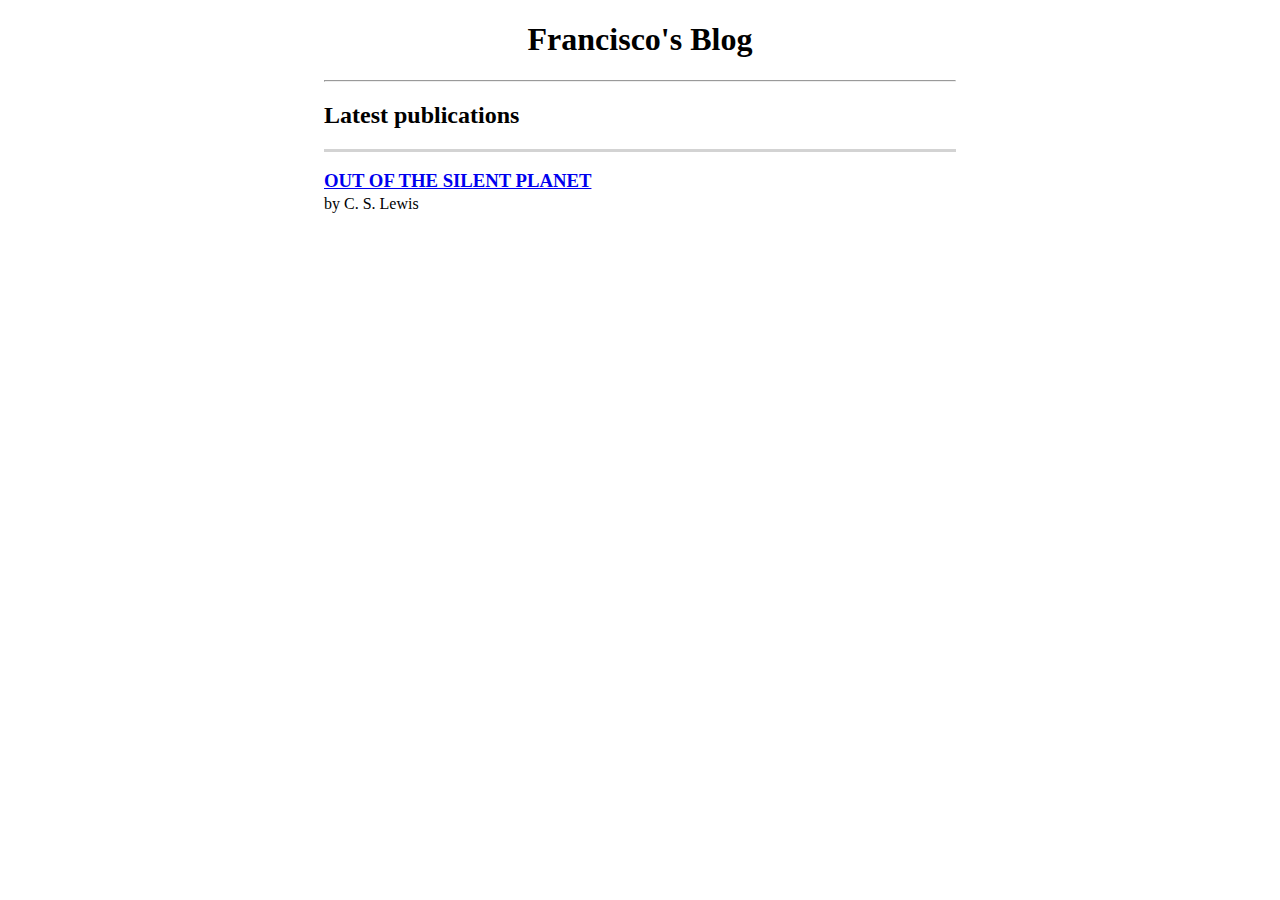
==== index.html @ 9e95f4ec "First publication" ====
<!DOCTYPE html>
<html lang="en">
    <head>

        <meta charset="UTF-8" />
        <title>Francisco's Blog</title>
        <link rel="stylesheet" href="styles.css">
    </head>
    <body>
        <div id="wrapper">
            <h1 id="page-title">Francisco's Blog</h1>
            <hr />
            <h2>Latest publications</h2>
            <div class="publication">
                <h3 class="book-title">
                    <a href="publications/cslewis-out-of-the-silent-planet.html">Out of the silent planet</a>
                </h3>
                <p class="book-author">by C. S. Lewis</p>
            </div>
        </div>
    </body>
</html>
---- styles.css ----
#wrapper {
    width: 50%;
    margin-left: 25%;
}

#page-title {
    text-align: center;
}

.publication {
    border: solid lightgray;
    border-width: 3px 0px 0px 0px;
}

.book-title {
    margin-bottom: 3px;
    text-transform: uppercase;
}

.book-author {
    margin-top: 0px;
}
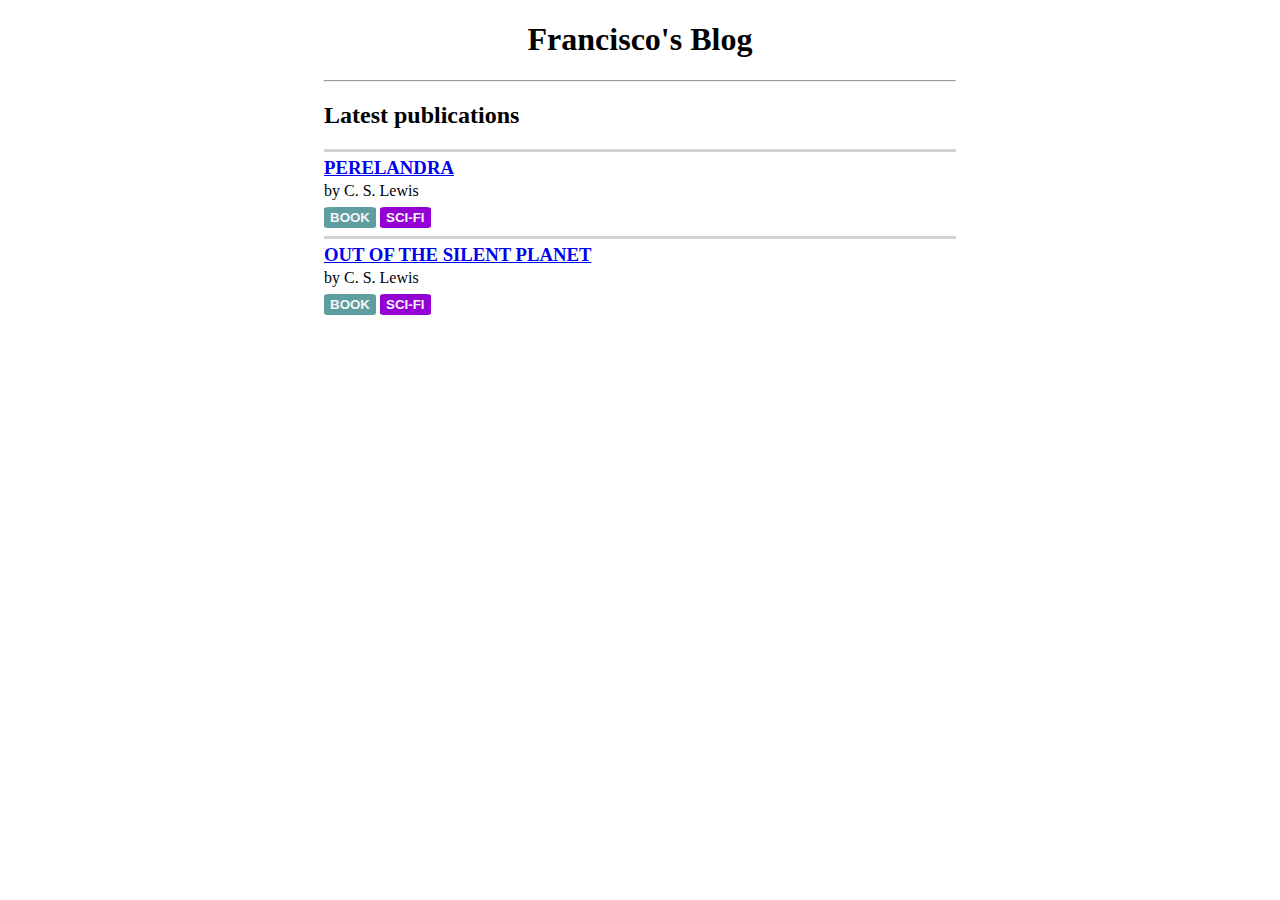
==== commit 00708bdb: "New publication and style changes" ====
--- a/index.html
+++ b/index.html
@@ -1,7 +1,6 @@
 <!DOCTYPE html>
 <html lang="en">
     <head>
-
         <meta charset="UTF-8" />
         <title>Francisco's Blog</title>
         <link rel="stylesheet" href="styles.css">
@@ -13,9 +12,23 @@
             <h2>Latest publications</h2>
             <div class="publication">
                 <h3 class="book-title">
+                    <a href="publications/cslewis-perelandra.html">Perelandra</a>
+                </h3>
+                <p class="book-author">by C. S. Lewis</p>
+                <div class="labels">
+                    <label class="book-label">Book</label>
+                    <label class="genre-label">Sci-Fi</label>
+                </div>
+            </div>
+            <div class="publication">
+                <h3 class="book-title">
                     <a href="publications/cslewis-out-of-the-silent-planet.html">Out of the silent planet</a>
                 </h3>
                 <p class="book-author">by C. S. Lewis</p>
+                <div class="labels">
+                    <label class="book-label">Book</label>
+                    <label class="genre-label">Sci-Fi</label>
+                </div>
             </div>
         </div>
     </body>
--- a/styles.css
+++ b/styles.css
@@ -14,9 +14,34 @@
 
 .book-title {
     margin-bottom: 3px;
+    margin-top: 5px;
     text-transform: uppercase;
 }
 
 .book-author {
     margin-top: 0px;
+    margin-bottom: 8px
 }
+
+.labels {
+    margin-bottom: 10px;
+}
+
+.labels > label {
+    padding: 3px 6px;
+    border-radius: 10%;
+    text-transform: uppercase;
+    font-family: sans-serif;
+    font-weight: bold;
+    font-size: 10pt;
+}
+
+.book-label {
+    background-color: cadetblue;
+    color: whitesmoke;
+}
+
+.genre-label {
+    background-color: darkviolet;
+    color: whitesmoke;
+}
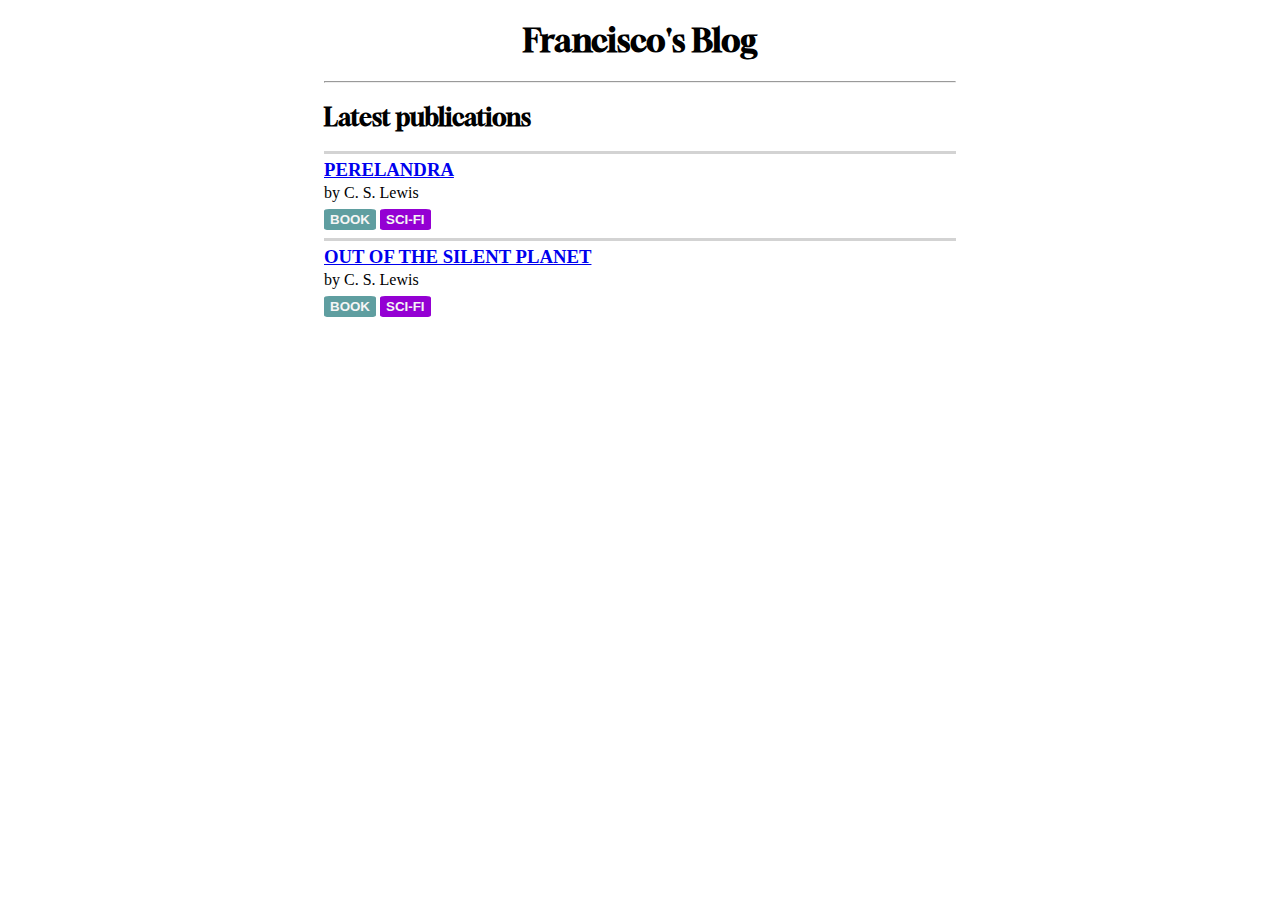
==== commit 192344d5: "Adding font for header" ====
--- a/index.html
+++ b/index.html
@@ -4,12 +4,15 @@
         <meta charset="UTF-8" />
         <title>Francisco's Blog</title>
         <link rel="stylesheet" href="styles.css">
+        <link rel="preconnect" href="https://fonts.googleapis.com">
+        <link rel="preconnect" href="https://fonts.gstatic.com" crossorigin>
+        <link href="https://fonts.googleapis.com/css2?family=Gloock&display=swap" rel="stylesheet">
     </head>
     <body>
         <div id="wrapper">
             <h1 id="page-title">Francisco's Blog</h1>
             <hr />
-            <h2>Latest publications</h2>
+            <h2 class="latest">Latest publications</h2>
             <div class="publication">
                 <h3 class="book-title">
                     <a href="publications/cslewis-perelandra.html">Perelandra</a>
--- a/styles.css
+++ b/styles.css
@@ -5,6 +5,11 @@
 
 #page-title {
     text-align: center;
+    font-family: Gloock, serif;
+}
+
+#page-title, .latest {
+    font-family: Gloock, serif;
 }
 
 .publication {
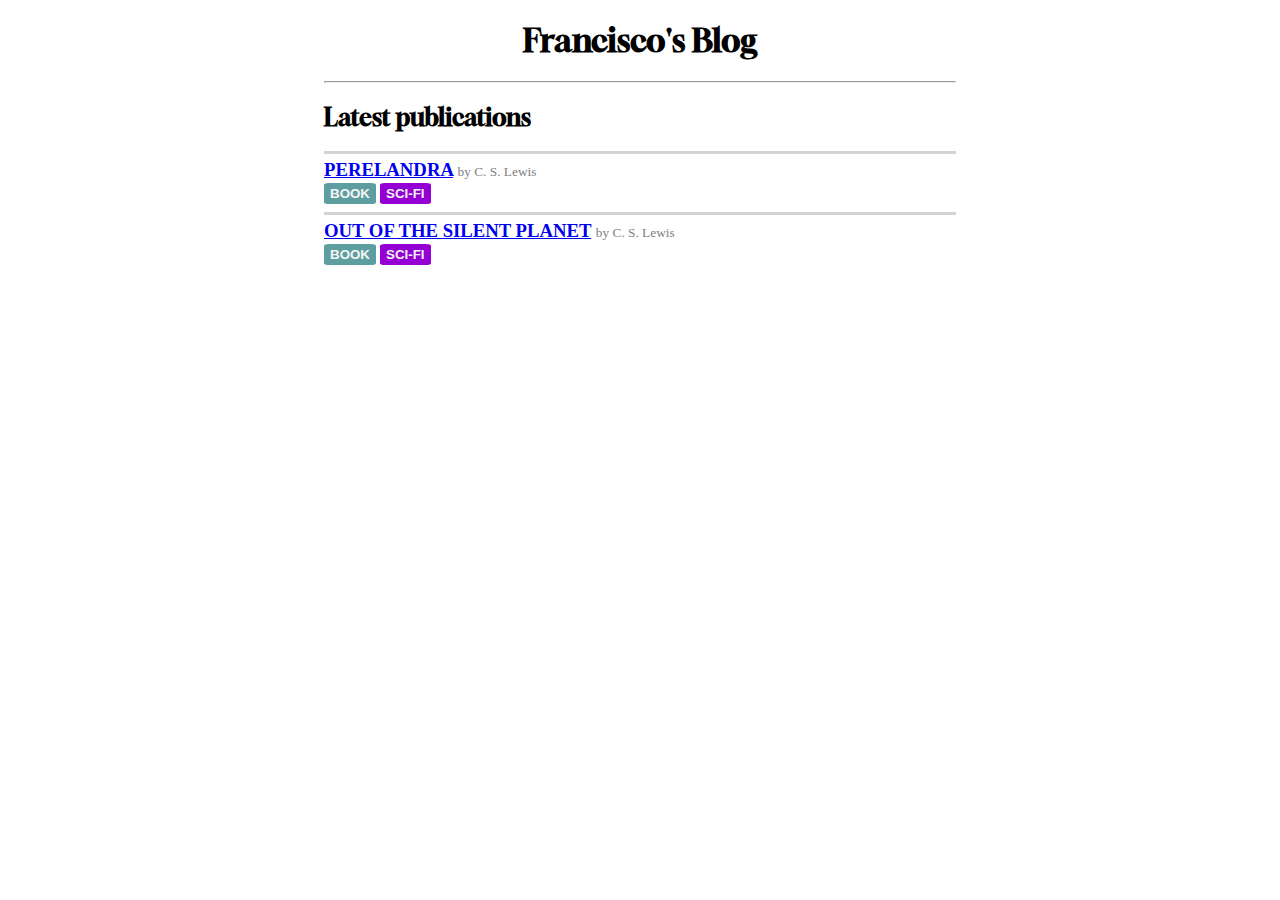
==== commit 0dca2545: "Updating main page to utilize spans" ====
--- a/index.html
+++ b/index.html
@@ -16,21 +16,21 @@
             <div class="publication">
                 <h3 class="book-title">
                     <a href="publications/cslewis-perelandra.html">Perelandra</a>
+                    <span class="book-author">by C. S. Lewis</span>
                 </h3>
-                <p class="book-author">by C. S. Lewis</p>
-                <div class="labels">
-                    <label class="book-label">Book</label>
-                    <label class="genre-label">Sci-Fi</label>
+                <div class="badges">
+                    <span class="badge book-badge">Book</span>
+                    <span class="badge genre-badge">Sci-Fi</span>
                 </div>
             </div>
             <div class="publication">
                 <h3 class="book-title">
                     <a href="publications/cslewis-out-of-the-silent-planet.html">Out of the silent planet</a>
+                    <span class="book-author">by C. S. Lewis</span>
                 </h3>
-                <p class="book-author">by C. S. Lewis</p>
-                <div class="labels">
-                    <label class="book-label">Book</label>
-                    <label class="genre-label">Sci-Fi</label>
+                <div class="badges">
+                    <span class="badge book-badge">Book</span>
+                    <span class="badge genre-badge">Sci-Fi</span>
                 </div>
             </div>
         </div>
--- a/styles.css
+++ b/styles.css
@@ -25,14 +25,18 @@
 
 .book-author {
     margin-top: 0px;
-    margin-bottom: 8px
+    margin-bottom: 8px;
+    text-transform: none;
+    font-weight: lighter;
+    font-size: 10pt;
+    color: gray;
 }
 
-.labels {
+.badges {
     margin-bottom: 10px;
 }
 
-.labels > label {
+.badges > .badge {
     padding: 3px 6px;
     border-radius: 10%;
     text-transform: uppercase;
@@ -41,12 +45,12 @@
     font-size: 10pt;
 }
 
-.book-label {
+.badge.book-badge {
     background-color: cadetblue;
     color: whitesmoke;
 }
 
-.genre-label {
+.badge.genre-badge {
     background-color: darkviolet;
     color: whitesmoke;
 }
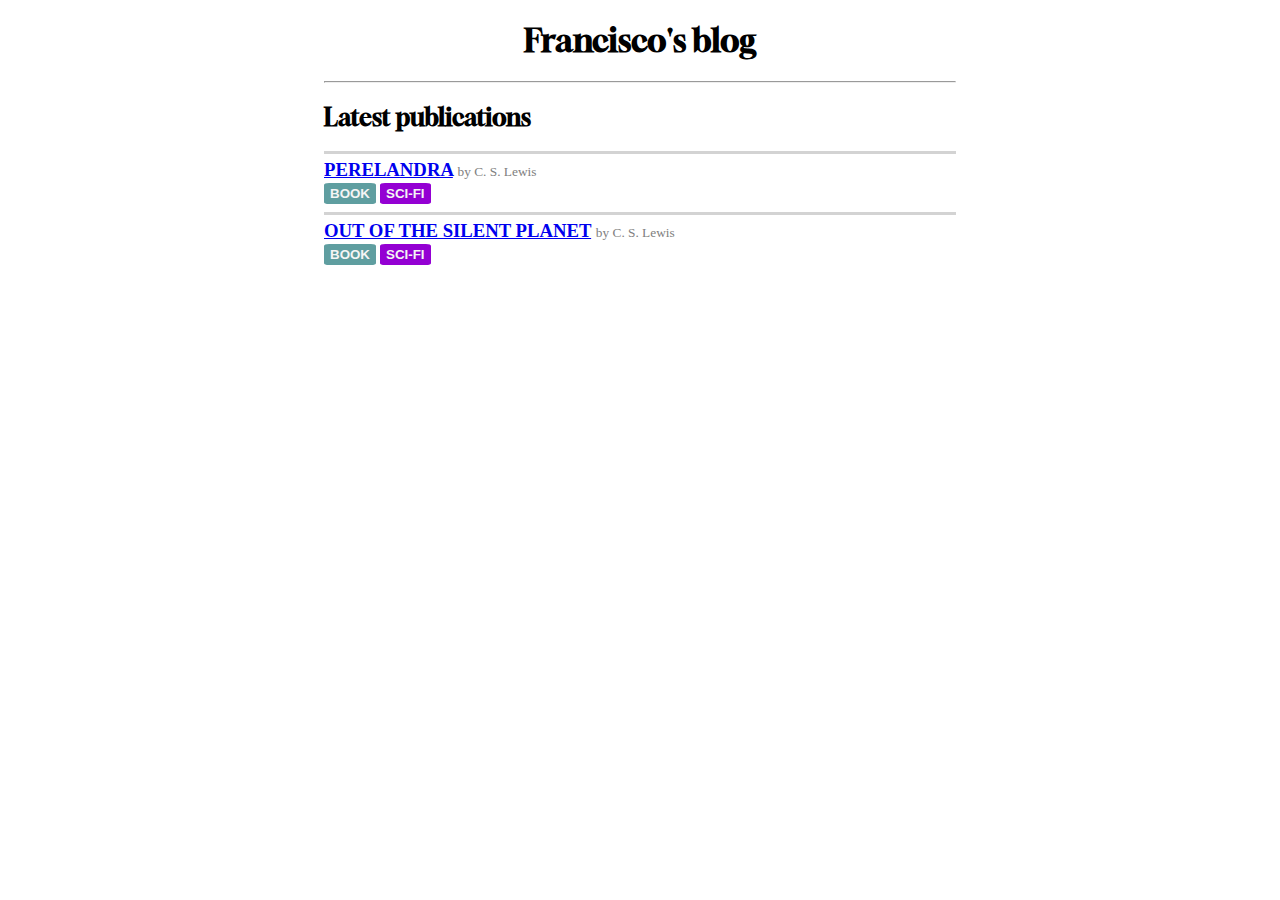
==== commit 9d1006f4: "Leaning css and fixing case" ====
--- a/index.html
+++ b/index.html
@@ -10,7 +10,7 @@
     </head>
     <body>
         <div id="wrapper">
-            <h1 id="page-title">Francisco's Blog</h1>
+            <h1 id="page-title">Francisco's blog</h1>
             <hr />
             <h2 class="latest">Latest publications</h2>
             <div class="publication">
--- a/styles.css
+++ b/styles.css
@@ -5,7 +5,6 @@
 
 #page-title {
     text-align: center;
-    font-family: Gloock, serif;
 }
 
 #page-title, .latest {
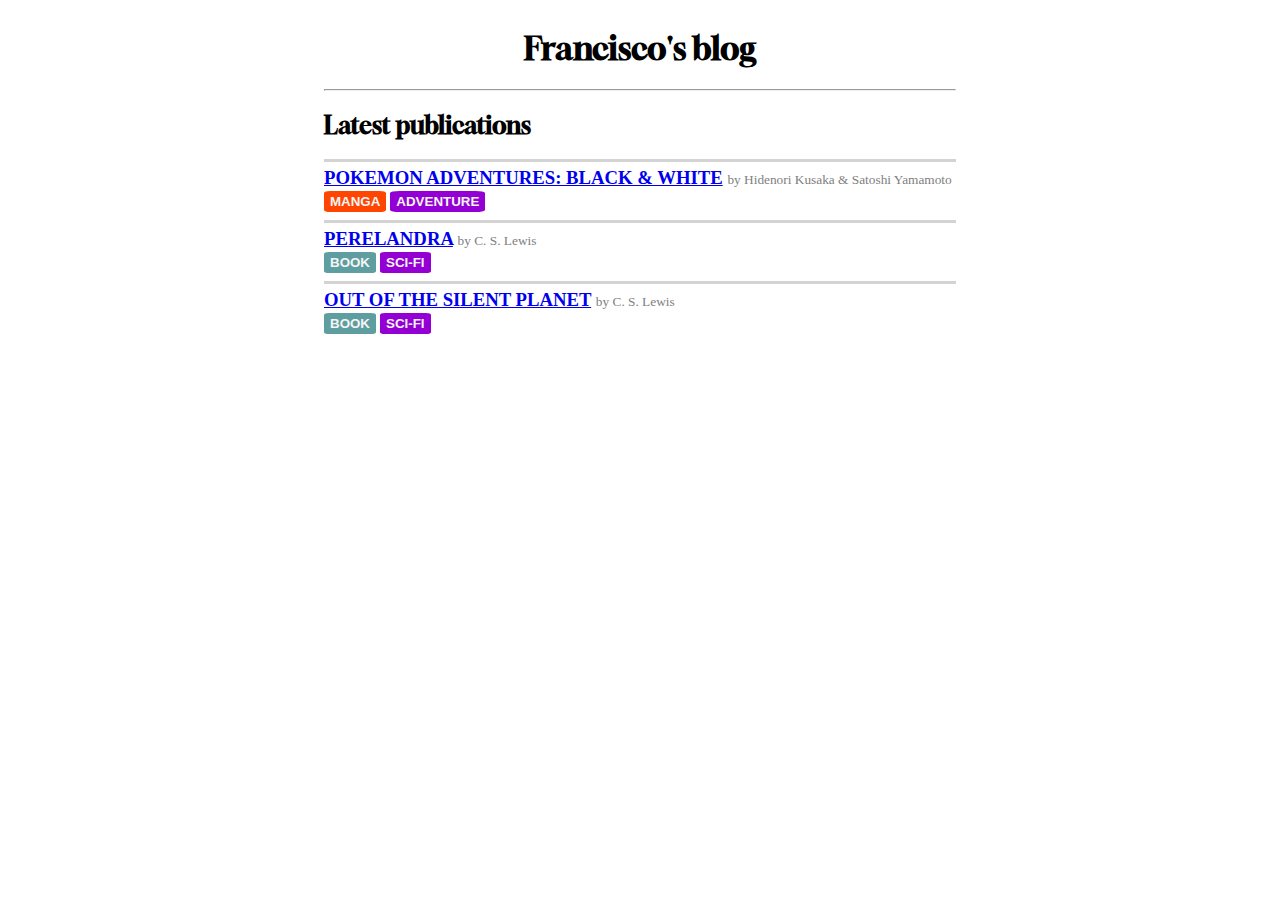
==== commit 547688a3: "New publication and styling improvements" ====
--- a/index.html
+++ b/index.html
@@ -13,6 +13,16 @@
             <h1 id="page-title">Francisco's blog</h1>
             <hr />
             <h2 class="latest">Latest publications</h2>
+            <div class="publication">
+                <h3 class="book-title">
+                    <a href="publications/kusaka_yamamoto-pokemon-adventures-black-white.html">Pokemon Adventures: Black & White</a>
+                    <span class="book-author">by Hidenori Kusaka & Satoshi Yamamoto</span>
+                </h3>
+                <div class="badges">
+                    <span class="badge manga-badge">Manga</span>
+                    <span class="badge genre-badge">Adventure</span>
+                </div>
+            </div>
             <div class="publication">
                 <h3 class="book-title">
                     <a href="publications/cslewis-perelandra.html">Perelandra</a>
--- a/styles.css
+++ b/styles.css
@@ -1,6 +1,10 @@
+body {
+    display: grid;
+    grid-template: 1fr / 1fr 2fr 1fr;
+}
+
 #wrapper {
-    width: 50%;
-    margin-left: 25%;
+    grid-column-start: 2 ;
 }
 
 #page-title {
@@ -49,6 +53,11 @@
     color: whitesmoke;
 }
 
+.badge.manga-badge {
+    background-color: orangered;
+    color: whitesmoke;
+}
+
 .badge.genre-badge {
     background-color: darkviolet;
     color: whitesmoke;
